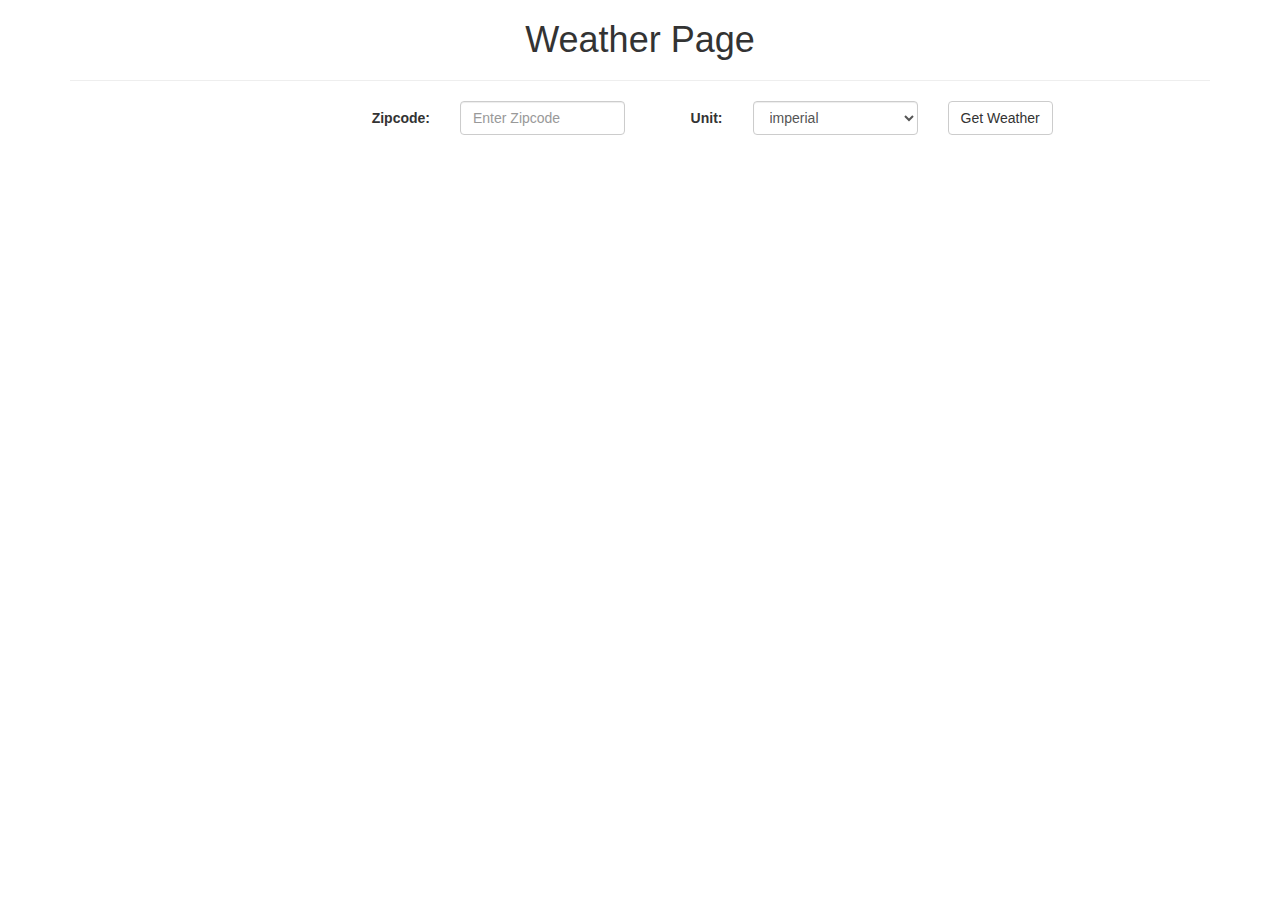
==== OpenWeatherMap/index.html @ 62d8ed2c "Update bluebbe.io Website" ====
﻿<!DOCTYPE html>
<html>
<head>
    <meta charset="utf-8" />
    <title>My Weather</title>
    <link href="css/bootstrap.min.css" rel="stylesheet"/>
</head>
<body>
    <div class="container">
        <div class="text-center">
            <h1>Weather Page</h1>
        </div>
        <ul class="list-group" id="errorMessages"></ul>
        <hr />

        <div class="row">
            <div class="col-md-12">
                <form class="form-horizontal" role="form" id="get-weather">

                    <div class="form-group">
                        <label for="get-zip" class="col-md-4 control-label">Zipcode:</label>
                        <div class="col-md-2">
                            <input type="text" class="form-control" id="get-zip" placeholder="Enter Zipcode" />
                        </div>
                        <label for="get-unit" class="col-md-1 control-label">Unit:</label>
                        <div class="col-md-2">
                            <select class="form-control" id="get-unit">
                                <option>imperial</option>
                                <option>metric</option>
                            </select>
                        </div>
                        <div class="col-md-2">
                            <button type="button" id="get-weather-button" class="btn btn-default">Get Weather</button>
                        </div>
                    </div>
                </form>
            </div>
        </div>
        
        <div id="weatherResult">
        

        </div>

        
    </div>
    
    <div id="currentConditions" class="container">
      

        <hr />
        <h2>Current Conditions in </h2><br />
        <div class="row">

                                        <div id="currentLeftColumn" class="col-md-4">
                                            
                                            <div id="weatherIcon" class="col-md-2">
                                    
                                            </div>
                                            <div id="weatherDescription" class="col-md-2">
                                        
                                            </div>
                                        </div>
                                        <div id="currentRightColumn" class="col-md-4">
                                            <div id="weatherTemp">

                                            </div>
                                            <div id="weatherHumidity">

                                            </div>
                                            <div id="weatherWindSpeed">

                                            </div>
                                        
                                        </div>
                                    
        </div>
    </div>
    <div id="fiveDayForecast" class="container">
        <hr />
        <h2>Five Day Forecast</h2><br />
        <div class="row text-center">
                                                    <div id="day0" class="col-md-offset-1 col-md-2" >
                                                        <div id="data-day0">    
                                                        </div>
                                                        <div id="data-weather-day0">
                                                            <div id="data-weather-icon-day0"></div>
                                                            <div id="data-weather-description-day0"></div>
                                                        </div>
                                                        <div id="data-temperature-day0">

                                                        </div>
                                                    </div>
                                                    <div id="day1" class="col-md-2" >
                                                        <div id="data-day1">    
                                                        </div>
                                                        <div id="data-weather-day1">
                                                            
                                                            <div id="data-weather-icon-day1"></div>
                                                            <div id="data-weather-description-day1"></div>
                                                        </div>
                                                        <div id="data-temperature-day1">

                                                        </div>
                                                    
                                                    </div>
                                                    <div id="day2" class="col-md-2">
                                                        <div id="data-day2">    
                                                        </div>
                                                        <div id="data-weather-day2" class="row">
                                                            
                                                            <div id="data-weather-icon-day2"></div>
                                                            <div id="data-weather-description-day2"></div>
                                                        </div>
                                                        <div id="data-temperature-day2">

                                                        </div>
                                                        
                                                    </div>
                                                    <div id="day3" class="col-md-2">
                                                        <div id="data-day3">    
                                                        </div>
                                                        <div id="data-weather-day3">
                                                            
                                                            <div id="data-weather-icon-day3"></div>
                                                            <div id="data-weather-description-day3"></div>
                                                        </div>
                                                        <div id="data-temperature-day3">

                                                        </div>    
                                                    </div> 
                                                    <div id="day4" class="col-md-2">
                                                    
                                                        <div id="data-day4">    
                                                        </div>
                                                        <div id="data-weather-day4">
                                                            
                                                            <div id="data-weather-icon-day4"></div>
                                                            <div id="data-weather-description-day4"></div>
                                                        </div>
                                                        <div id="data-temperature-day4">

                                                        </div>
                                                    </div>
        </div>
    </div>

    <script src="Scripts/jquery-2.2.4.min.js"></script>
    <script src="Scripts/bootstrap.min.js"></script>
    <script src="Scripts/home.js"></script>
</body>
</html>
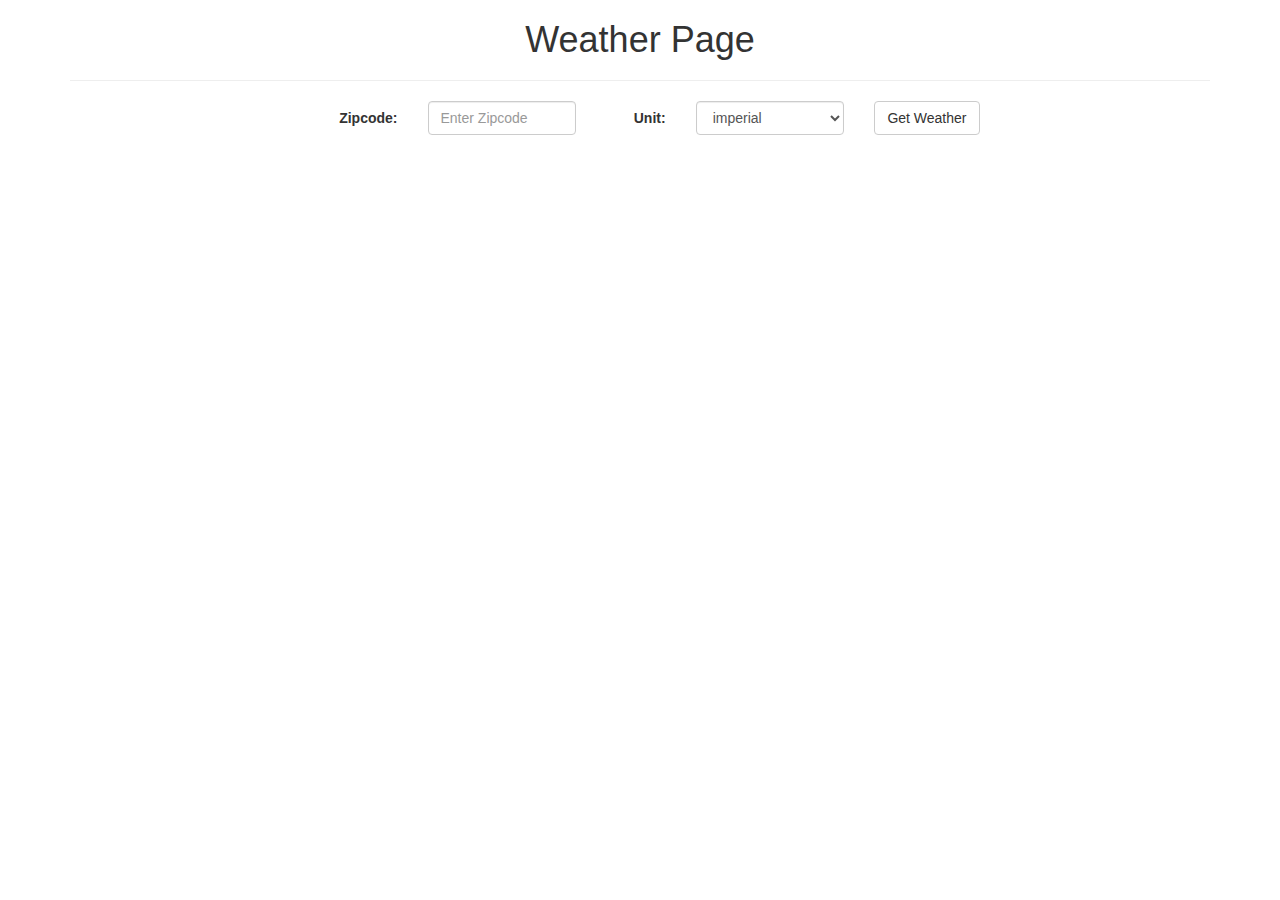
==== commit 45924221: "Updated Grid" ====
--- a/OpenWeatherMap/index.html
+++ b/OpenWeatherMap/index.html
@@ -1,4 +1,4 @@
-﻿<!DOCTYPE html>
+<!DOCTYPE html>
 <html>
 <head>
     <meta charset="utf-8" />
@@ -14,22 +14,22 @@
         <hr />
 
         <div class="row">
-            <div class="col-md-12">
+            <div class="col-sm-11 col-md-11">
                 <form class="form-horizontal" role="form" id="get-weather">
 
                     <div class="form-group">
-                        <label for="get-zip" class="col-md-4 control-label">Zipcode:</label>
-                        <div class="col-md-2">
+                        <label for="get-zip" class="col-sm-2 col-md-4 control-label">Zipcode:</label>
+                        <div class="col-sm-3 col-md-2">
                             <input type="text" class="form-control" id="get-zip" placeholder="Enter Zipcode" />
                         </div>
-                        <label for="get-unit" class="col-md-1 control-label">Unit:</label>
-                        <div class="col-md-2">
+                        <label for="get-unit" class="col-sm-2 col-md-1 control-label">Unit:</label>
+                        <div class="col-sm-3 col-md-2">
                             <select class="form-control" id="get-unit">
                                 <option>imperial</option>
                                 <option>metric</option>
                             </select>
                         </div>
-                        <div class="col-md-2">
+                        <div class="col-sm-1 col-md-2">
                             <button type="button" id="get-weather-button" class="btn btn-default">Get Weather</button>
                         </div>
                     </div>
@@ -52,27 +52,27 @@
         <h2>Current Conditions in </h2><br />
         <div class="row">
 
-                                        <div id="currentLeftColumn" class="col-md-4">
-                                            
-                                            <div id="weatherIcon" class="col-md-2">
-                                    
-                                            </div>
-                                            <div id="weatherDescription" class="col-md-2">
-                                        
-                                            </div>
-                                        </div>
-                                        <div id="currentRightColumn" class="col-md-4">
-                                            <div id="weatherTemp">
+            <div id="currentLeftColumn" class="col-sm-4 col-md-4 col-md-offset-1">
+                
+                <div id="weatherIcon" class="col-sm-1 col-md-2">
+        
+                </div>
+                <div id="weatherDescription" class="col-sm-2 col-sm-offset-1 col-md-offset-0 col-md-2">
+            
+                </div>
+            </div>
+            <div id="currentRightColumn" class="col-sm-4 col-md-4">
+                <div id="weatherTemp">
 
-                                            </div>
-                                            <div id="weatherHumidity">
+                </div>
+                <div id="weatherHumidity">
 
-                                            </div>
-                                            <div id="weatherWindSpeed">
+                </div>
+                <div id="weatherWindSpeed">
 
-                                            </div>
-                                        
-                                        </div>
+                </div>
+            
+            </div>
                                     
         </div>
     </div>
@@ -80,68 +80,68 @@
         <hr />
         <h2>Five Day Forecast</h2><br />
         <div class="row text-center">
-                                                    <div id="day0" class="col-md-offset-1 col-md-2" >
-                                                        <div id="data-day0">    
-                                                        </div>
-                                                        <div id="data-weather-day0">
-                                                            <div id="data-weather-icon-day0"></div>
-                                                            <div id="data-weather-description-day0"></div>
-                                                        </div>
-                                                        <div id="data-temperature-day0">
+            <div id="day0" class="col-sm-2 col-sm-offset-1 col-md-offset-1 col-md-2" >
+                <div id="data-day0">    
+                </div>
+                <div id="data-weather-day0">
+                    <div id="data-weather-icon-day0"></div>
+                    <div id="data-weather-description-day0"></div>
+                </div>
+                <div id="data-temperature-day0">
 
-                                                        </div>
-                                                    </div>
-                                                    <div id="day1" class="col-md-2" >
-                                                        <div id="data-day1">    
-                                                        </div>
-                                                        <div id="data-weather-day1">
-                                                            
-                                                            <div id="data-weather-icon-day1"></div>
-                                                            <div id="data-weather-description-day1"></div>
-                                                        </div>
-                                                        <div id="data-temperature-day1">
+                </div>
+            </div>
+            <div id="day1" class="col-sm-2 col-md-2" >
+                <div id="data-day1">    
+                </div>
+                <div id="data-weather-day1">
+                    
+                    <div id="data-weather-icon-day1"></div>
+                    <div id="data-weather-description-day1"></div>
+                </div>
+                <div id="data-temperature-day1">
 
-                                                        </div>
-                                                    
-                                                    </div>
-                                                    <div id="day2" class="col-md-2">
-                                                        <div id="data-day2">    
-                                                        </div>
-                                                        <div id="data-weather-day2" class="row">
-                                                            
-                                                            <div id="data-weather-icon-day2"></div>
-                                                            <div id="data-weather-description-day2"></div>
-                                                        </div>
-                                                        <div id="data-temperature-day2">
+                </div>
+            
+            </div>
+            <div id="day2" class="col-sm-2 col-md-2">
+                <div id="data-day2">    
+                </div>
+                <div id="data-weather-day2" class="row">
+                    
+                    <div id="data-weather-icon-day2"></div>
+                    <div id="data-weather-description-day2"></div>
+                </div>
+                <div id="data-temperature-day2">
 
-                                                        </div>
-                                                        
-                                                    </div>
-                                                    <div id="day3" class="col-md-2">
-                                                        <div id="data-day3">    
-                                                        </div>
-                                                        <div id="data-weather-day3">
-                                                            
-                                                            <div id="data-weather-icon-day3"></div>
-                                                            <div id="data-weather-description-day3"></div>
-                                                        </div>
-                                                        <div id="data-temperature-day3">
+                </div>
+                
+            </div>
+            <div id="day3" class="col-sm-2 col-md-2">
+                <div id="data-day3">    
+                </div>
+                <div id="data-weather-day3">
+                    
+                    <div id="data-weather-icon-day3"></div>
+                    <div id="data-weather-description-day3"></div>
+                </div>
+                <div id="data-temperature-day3">
 
-                                                        </div>    
-                                                    </div> 
-                                                    <div id="day4" class="col-md-2">
-                                                    
-                                                        <div id="data-day4">    
-                                                        </div>
-                                                        <div id="data-weather-day4">
-                                                            
-                                                            <div id="data-weather-icon-day4"></div>
-                                                            <div id="data-weather-description-day4"></div>
-                                                        </div>
-                                                        <div id="data-temperature-day4">
+                </div>    
+            </div> 
+            <div id="day4" class="col-sm-2 col-md-2">
+            
+                <div id="data-day4">    
+                </div>
+                <div id="data-weather-day4">
+                    
+                    <div id="data-weather-icon-day4"></div>
+                    <div id="data-weather-description-day4"></div>
+                </div>
+                <div id="data-temperature-day4">
 
-                                                        </div>
-                                                    </div>
+                </div>
+            </div>
         </div>
     </div>
 
@@ -149,4 +149,4 @@
     <script src="Scripts/bootstrap.min.js"></script>
     <script src="Scripts/home.js"></script>
 </body>
-</html>+</html>
